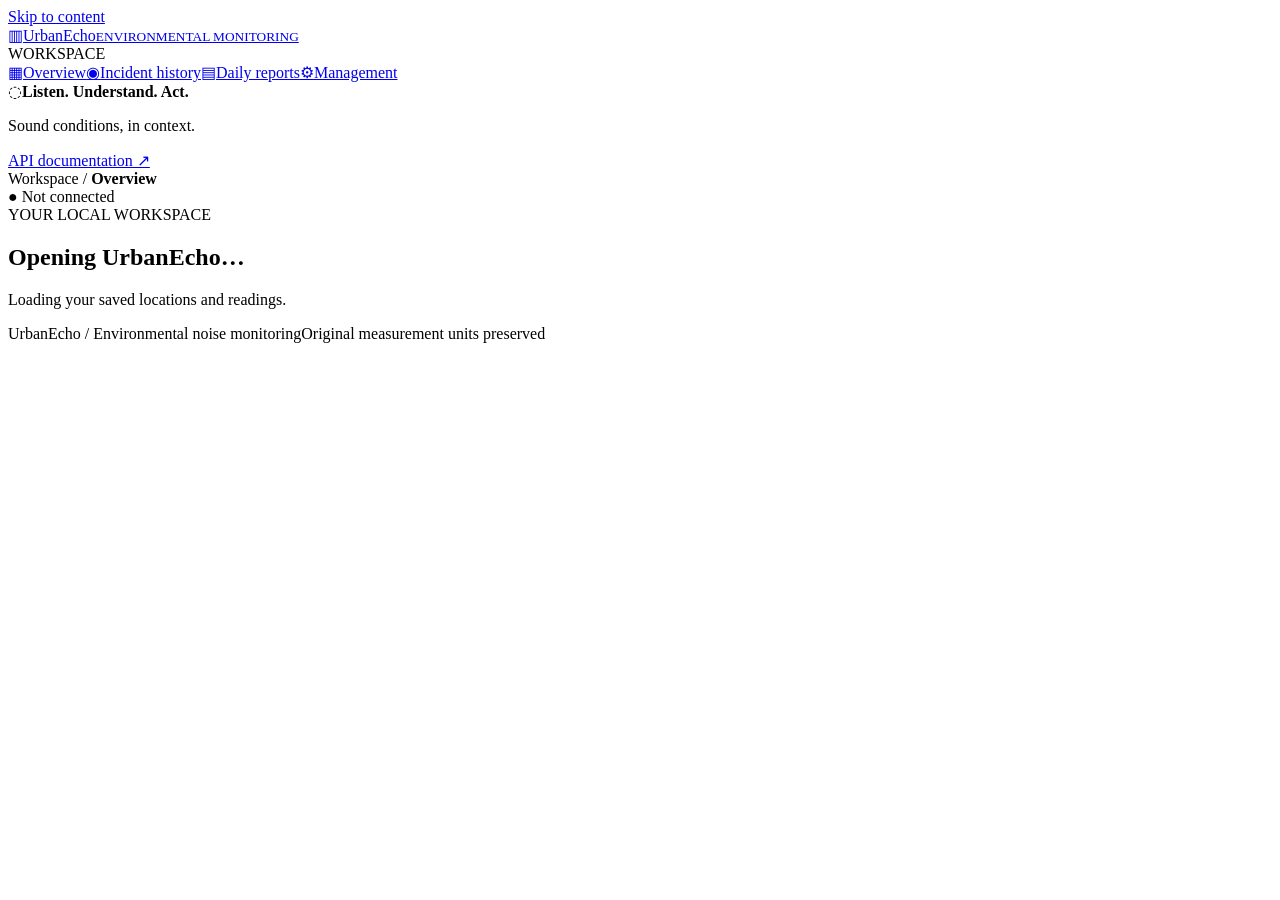
==== app/static/application/index.html @ 9324a2ed "Build UrbanEcho noise monitoring, daily reports and ESP32 integration" ====
<!doctype html><html lang="en"><head><meta charset="utf-8"><meta name="viewport" content="width=device-width,initial-scale=1"><meta name="theme-color" content="#123a36"><meta name="description" content="Environmental noise monitoring: live conditions, sound history and location management."><title>UrbanEcho · Noise monitoring</title><link rel="icon" href="/app/favicon.svg" type="image/svg+xml"><link rel="stylesheet" href="/app/vendor/leaflet.css"><link rel="stylesheet" href="/app/style.css"><link rel="stylesheet" href="/app/views.css"><script defer src="/app/vendor/leaflet.js"></script><script type="module" src="/app/app.mjs"></script></head><body>
<a class="skip-link" href="#main">Skip to content</a>
<aside class="sidebar"><a class="brand" href="#overview"><span class="brand-mark" aria-hidden="true">▥</span><span>UrbanEcho<small>ENVIRONMENTAL MONITORING</small></span></a><div class="nav-label">WORKSPACE</div><nav aria-label="Main navigation"><a href="#overview" data-page="overview"><span aria-hidden="true">▦</span>Overview</a><a href="#incidents" data-page="incidents"><span aria-hidden="true">◉</span>Incident history</a><a href="#reports" data-page="reports"><span aria-hidden="true">▤</span>Daily reports</a><a href="#management" data-page="management"><span aria-hidden="true">⚙</span>Management</a></nav><div class="sidebar-bottom"><span class="system-symbol" aria-hidden="true">◌</span><strong>Listen. Understand. Act.</strong><p>Sound conditions, in context.</p><a href="/docs" target="_blank" rel="noopener">API documentation ↗</a></div></aside>
<div class="workspace"><header class="topbar"><span class="breadcrumb">Workspace <span>/</span> <b id="page-label">Overview</b></span><div class="header-actions"><span id="connection" class="connection">● Not connected</span><button class="button subtle" id="reconnect" hidden>Reconnect</button><button class="button subtle" id="signout" hidden>Sign out</button></div></header><main id="main" tabindex="-1"><section id="startup" class="login-panel" aria-live="polite"><div class="eyebrow">YOUR LOCAL WORKSPACE</div><h1>Opening UrbanEcho…</h1><p>Loading your saved locations and readings.</p><div id="startup-error" role="alert"></div><button class="button primary" id="retry-local" hidden>Try again</button></section><section id="login" class="login-panel" hidden><div class="eyebrow">YOUR MONITORING WORKSPACE</div><h1>A clearer picture<br>of the sound around you.</h1><p>Connect to see your locations, explore readings, and respond to excessive noise.</p><form id="login-form"><label class="field"><span>Administrator access token</span><input id="admin-token" type="password" required autocomplete="off" spellcheck="false" aria-describedby="token-help"></label><p id="token-help" class="muted small">Use the administrator token from your server setup. It stays in memory for this tab; after a refresh, connect again to restore your saved data.</p><button class="button primary" type="submit" id="connect">Connect to workspace <span aria-hidden="true">→</span></button><div id="login-error" role="alert"></div></form><div class="login-note"><span aria-hidden="true">◈</span> Live readings · Saved incidents · Location history</div></section><div id="content" hidden></div></main><footer class="footer"><span>UrbanEcho / Environmental noise monitoring</span><span>Original measurement units preserved</span></footer></div><div id="notifications" class="notifications" aria-live="polite" aria-atomic="false"></div></body></html>
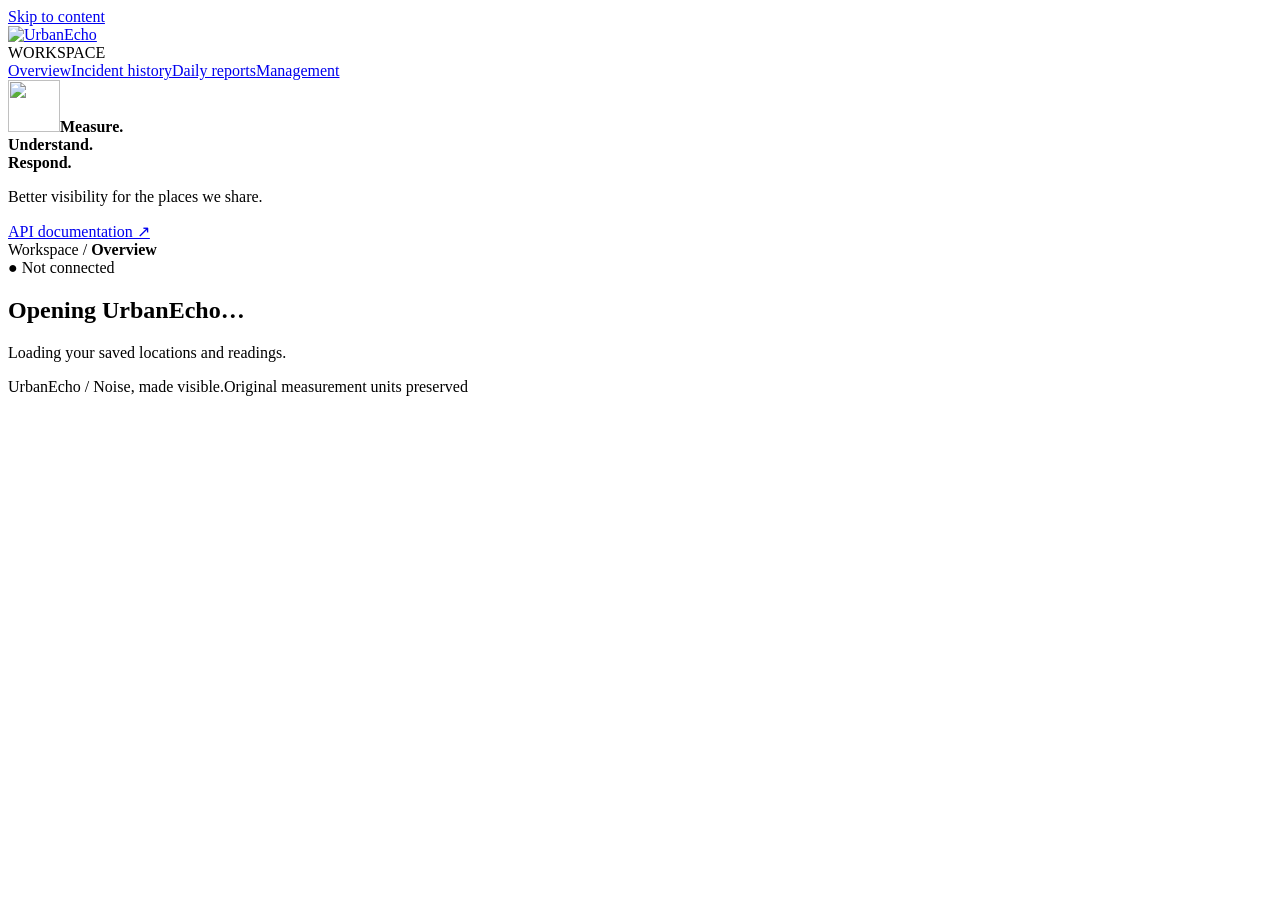
==== commit 21c887cf: "Refine UrbanEcho interface and apply warm city palette" ====
--- a/app/static/application/index.html
+++ b/app/static/application/index.html
@@ -1,4 +1,4 @@
-<!doctype html><html lang="en"><head><meta charset="utf-8"><meta name="viewport" content="width=device-width,initial-scale=1"><meta name="theme-color" content="#123a36"><meta name="description" content="Environmental noise monitoring: live conditions, sound history and location management."><title>UrbanEcho · Noise monitoring</title><link rel="icon" href="/app/favicon.svg" type="image/svg+xml"><link rel="stylesheet" href="/app/vendor/leaflet.css"><link rel="stylesheet" href="/app/style.css"><link rel="stylesheet" href="/app/views.css"><script defer src="/app/vendor/leaflet.js"></script><script type="module" src="/app/app.mjs"></script></head><body>
+<!doctype html><html lang="en"><head><meta charset="utf-8"><meta name="viewport" content="width=device-width,initial-scale=1"><meta name="theme-color" content="#0d1b21"><meta name="description" content="Environmental noise monitoring: live conditions, sound history and location management."><title>UrbanEcho · Noise monitoring</title><link rel="icon" href="/app/brand/urbanecho-mark.png" type="image/png"><link rel="stylesheet" href="/app/vendor/leaflet.css"><link rel="stylesheet" href="/app/style.css"><link rel="stylesheet" href="/app/views.css"><script defer src="/app/vendor/leaflet.js"></script><script type="module" src="/app/app.mjs"></script></head><body>
 <a class="skip-link" href="#main">Skip to content</a>
-<aside class="sidebar"><a class="brand" href="#overview"><span class="brand-mark" aria-hidden="true">▥</span><span>UrbanEcho<small>ENVIRONMENTAL MONITORING</small></span></a><div class="nav-label">WORKSPACE</div><nav aria-label="Main navigation"><a href="#overview" data-page="overview"><span aria-hidden="true">▦</span>Overview</a><a href="#incidents" data-page="incidents"><span aria-hidden="true">◉</span>Incident history</a><a href="#reports" data-page="reports"><span aria-hidden="true">▤</span>Daily reports</a><a href="#management" data-page="management"><span aria-hidden="true">⚙</span>Management</a></nav><div class="sidebar-bottom"><span class="system-symbol" aria-hidden="true">◌</span><strong>Listen. Understand. Act.</strong><p>Sound conditions, in context.</p><a href="/docs" target="_blank" rel="noopener">API documentation ↗</a></div></aside>
-<div class="workspace"><header class="topbar"><span class="breadcrumb">Workspace <span>/</span> <b id="page-label">Overview</b></span><div class="header-actions"><span id="connection" class="connection">● Not connected</span><button class="button subtle" id="reconnect" hidden>Reconnect</button><button class="button subtle" id="signout" hidden>Sign out</button></div></header><main id="main" tabindex="-1"><section id="startup" class="login-panel" aria-live="polite"><div class="eyebrow">YOUR LOCAL WORKSPACE</div><h1>Opening UrbanEcho…</h1><p>Loading your saved locations and readings.</p><div id="startup-error" role="alert"></div><button class="button primary" id="retry-local" hidden>Try again</button></section><section id="login" class="login-panel" hidden><div class="eyebrow">YOUR MONITORING WORKSPACE</div><h1>A clearer picture<br>of the sound around you.</h1><p>Connect to see your locations, explore readings, and respond to excessive noise.</p><form id="login-form"><label class="field"><span>Administrator access token</span><input id="admin-token" type="password" required autocomplete="off" spellcheck="false" aria-describedby="token-help"></label><p id="token-help" class="muted small">Use the administrator token from your server setup. It stays in memory for this tab; after a refresh, connect again to restore your saved data.</p><button class="button primary" type="submit" id="connect">Connect to workspace <span aria-hidden="true">→</span></button><div id="login-error" role="alert"></div></form><div class="login-note"><span aria-hidden="true">◈</span> Live readings · Saved incidents · Location history</div></section><div id="content" hidden></div></main><footer class="footer"><span>UrbanEcho / Environmental noise monitoring</span><span>Original measurement units preserved</span></footer></div><div id="notifications" class="notifications" aria-live="polite" aria-atomic="false"></div></body></html>
+<aside class="sidebar"><a class="brand" href="#overview"><img class="brand-logo" src="/app/brand/urbanecho-logo.png" width="224" height="52" alt="UrbanEcho"></a><div class="nav-label">WORKSPACE</div><nav aria-label="Main navigation"><a href="#overview" data-page="overview"><span class="icon icon-overview" aria-hidden="true"></span>Overview</a><a href="#incidents" data-page="incidents"><span class="icon icon-incidents" aria-hidden="true"></span>Incident history</a><a href="#reports" data-page="reports"><span class="icon icon-reports" aria-hidden="true"></span>Daily reports</a><a href="#management" data-page="management"><span class="icon icon-management" aria-hidden="true"></span>Management</a></nav><div class="sidebar-bottom"><img class="system-symbol" src="/app/brand/urbanecho-mark.png" width="52" height="52" alt=""><strong>Measure.<br>Understand.<br>Respond.</strong><p>Better visibility for the places we share.</p><a href="/docs" target="_blank" rel="noopener">API documentation ↗</a></div></aside>
+<div class="workspace"><header class="topbar"><span class="breadcrumb">Workspace <span>/</span> <b id="page-label">Overview</b></span><div class="header-actions"><span id="connection" class="connection">● Not connected</span><button class="button subtle" id="reconnect" hidden>Reconnect</button><button class="button subtle" id="signout" hidden>Sign out</button></div></header><main id="main" tabindex="-1"><section id="startup" class="login-panel" aria-live="polite"><h1>Opening UrbanEcho…</h1><p>Loading your saved locations and readings.</p><div id="startup-error" role="alert"></div><button class="button primary" id="retry-local" hidden>Try again</button></section><section id="login" class="login-panel" hidden><h1>Noise,<br>made visible.</h1><p>Connect to see your locations, explore readings, and respond to excessive noise.</p><form id="login-form"><label class="field"><span>Administrator access token</span><input id="admin-token" type="password" required autocomplete="off" spellcheck="false" aria-describedby="token-help"></label><p id="token-help" class="muted small">Use the administrator token from your server setup. It stays in memory for this tab; after a refresh, connect again to restore your saved data.</p><button class="button primary" type="submit" id="connect">Connect to workspace <span aria-hidden="true">→</span></button><div id="login-error" role="alert"></div></form><div class="login-note">Live readings · Saved incidents · Location history</div></section><div id="content" hidden></div></main><footer class="footer"><span>UrbanEcho / Noise, made visible.</span><span>Original measurement units preserved</span></footer></div></body></html>
